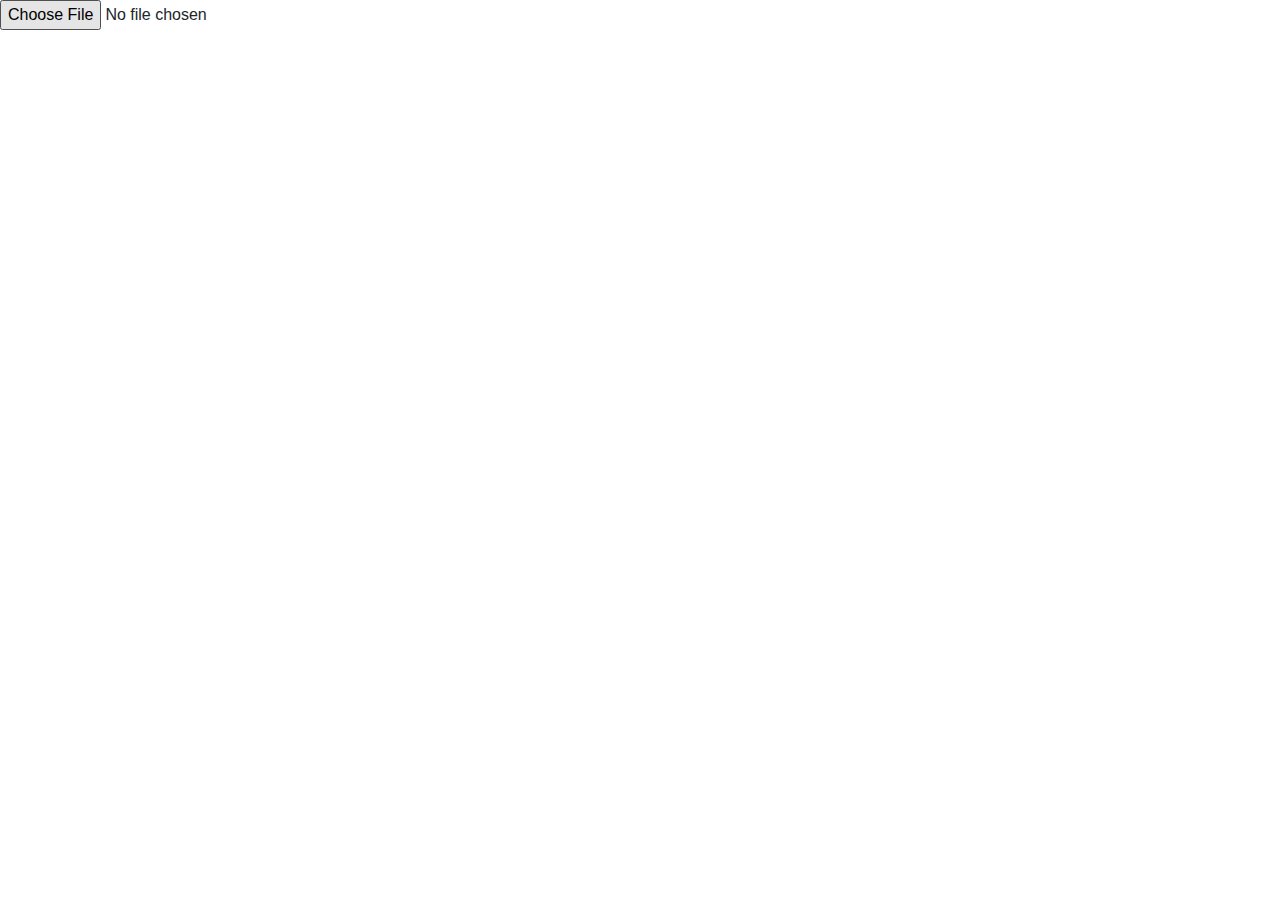
==== ROADMAP/index.html @ 3acb55bf "ROADMAP v0.1 added" ====
<!DOCTYPE html>
<html>
    <head>
        <title>Bootstrap Layout Generator</title>
        <link rel="stylesheet" href="https://stackpath.bootstrapcdn.com/bootstrap/4.3.1/css/bootstrap.min.css">
        <link rel="stylesheet" href="styles.css">
    </head>
<body>
    <input type="file" id="jsonFile" accept=".json">
    <div id="container" class="container mt-3"></div>
    <script src="app.js"></script>
</body>
</html>
---- ROADMAP/styles.css ----
.custom-col {
    background-color: #f8f9fa;
    border: 1px solid #dee2e6;
    margin: 5px;
    padding: 10px;
}
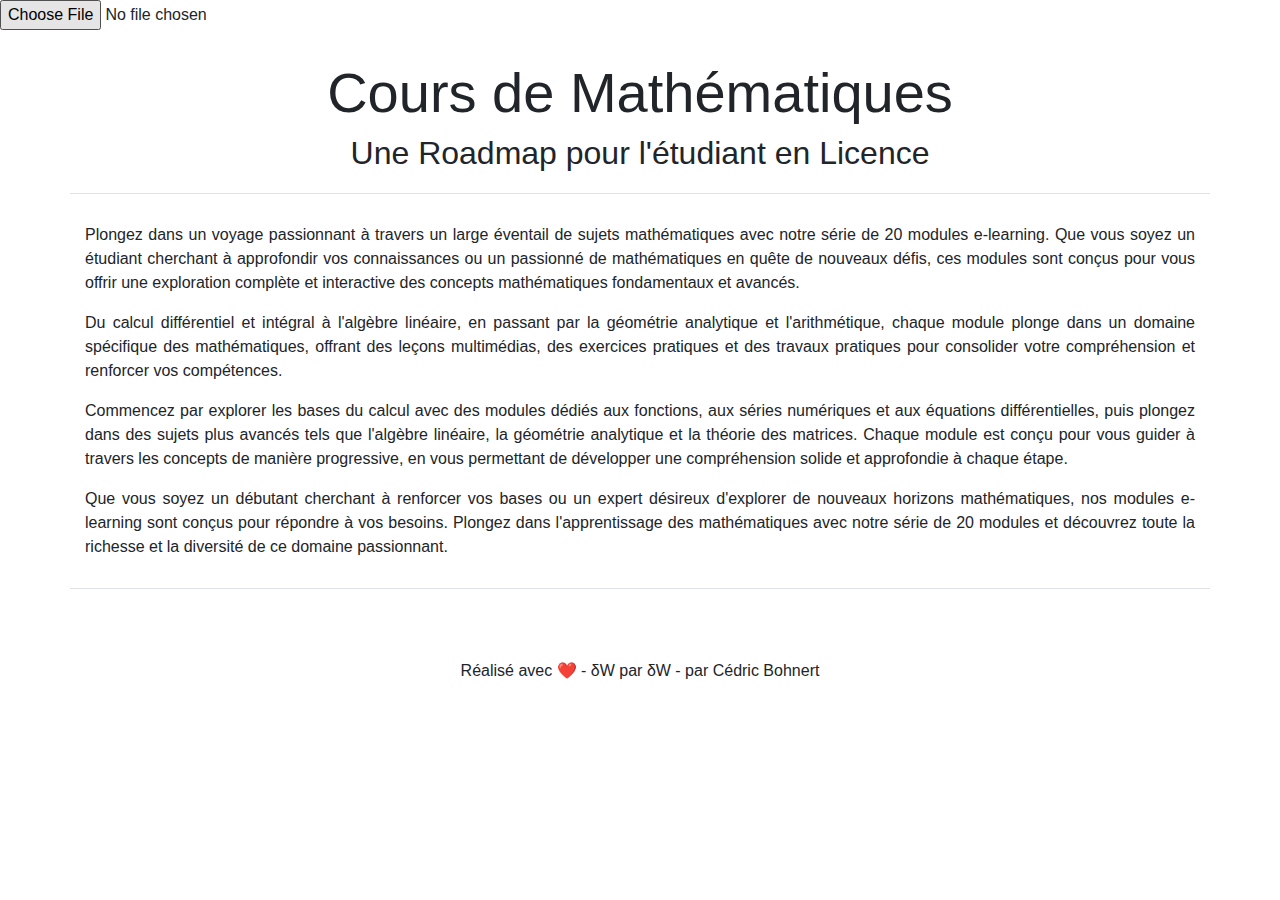
==== commit 67bef5fc: "roadmap' cards description modified" ====
--- a/ROADMAP/index.html
+++ b/ROADMAP/index.html
@@ -1,13 +1,36 @@
 <!DOCTYPE html>
 <html>
     <head>
-        <title>Bootstrap Layout Generator</title>
+        <title>Cours de Mathématiques</title>
         <link rel="stylesheet" href="https://stackpath.bootstrapcdn.com/bootstrap/4.3.1/css/bootstrap.min.css">
         <link rel="stylesheet" href="styles.css">
     </head>
 <body>
     <input type="file" id="jsonFile" accept=".json">
-    <div id="container" class="container mt-3"></div>
+    <div class="container text-center mt-3 mb-3 border-bottom">
+        <h1 class="text-center display-4">Cours de Mathématiques</h1>
+        <h2 class="text-center display-5">Une Roadmap pour l'étudiant en Licence</h2>
+    </div>
+
+    <div class="container mt-3 mb-3 border-bottom">
+        <p class="text-justify">
+            Plongez dans un voyage passionnant à travers un large éventail de sujets mathématiques avec notre série de 20 modules e-learning. Que vous soyez un étudiant cherchant à approfondir vos connaissances ou un passionné de mathématiques en quête de nouveaux défis, ces modules sont conçus pour vous offrir une exploration complète et interactive des concepts mathématiques fondamentaux et avancés.
+        </p>
+        <p class="text-justify">
+            Du calcul différentiel et intégral à l'algèbre linéaire, en passant par la géométrie analytique et l'arithmétique, chaque module plonge dans un domaine spécifique des mathématiques, offrant des leçons multimédias, des exercices pratiques et des travaux pratiques pour consolider votre compréhension et renforcer vos compétences.
+        </p>
+        <p class="text-justify">
+            Commencez par explorer les bases du calcul avec des modules dédiés aux fonctions, aux séries numériques et aux équations différentielles, puis plongez dans des sujets plus avancés tels que l'algèbre linéaire, la géométrie analytique et la théorie des matrices. Chaque module est conçu pour vous guider à travers les concepts de manière progressive, en vous permettant de développer une compréhension solide et approfondie à chaque étape.
+        </p>
+        <p class="text-justify">
+            Que vous soyez un débutant cherchant à renforcer vos bases ou un expert désireux d'explorer de nouveaux horizons mathématiques, nos modules e-learning sont conçus pour répondre à vos besoins. Plongez dans l'apprentissage des mathématiques avec notre série de 20 modules et découvrez toute la richesse et la diversité de ce domaine passionnant.
+        </p>
+    </div>
+    
+    <div id="container" class="container mt-1"></div>
+    <div class="container text-center mt-3 mb-3">
+        Réalisé avec ❤ - δW par δW - par Cédric Bohnert
+    </div>
     <script src="app.js"></script>
 </body>
 </html>--- a/ROADMAP/styles.css
+++ b/ROADMAP/styles.css
@@ -1,6 +1,4 @@
-.custom-col {
-    background-color: #f8f9fa;
-    border: 1px solid #dee2e6;
-    margin: 5px;
-    padding: 10px;
+.container {
+    padding-top: 1%;
+    padding-bottom: 1%;
 }